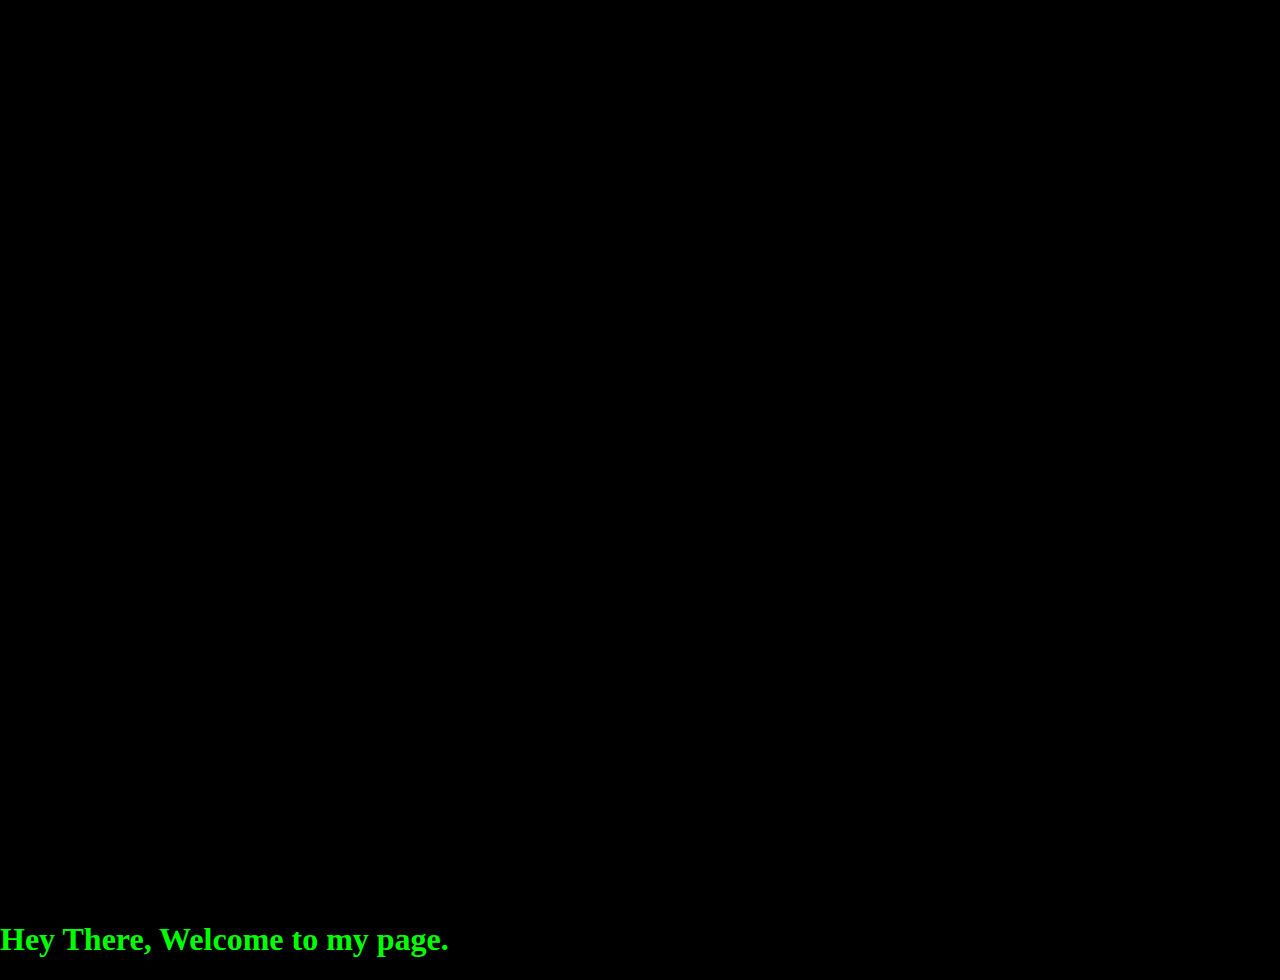
==== index.html @ dc332630 "Update index.html" ====
<!DOCTYPE html>
<html lang="en">
<head>
    <meta charset="UTF-8">
    <meta name="viewport" content="width=device-width, initial-scale=1.0">
    <title>Arjun's Page</title>
    <style>
        body {
            margin: 0;
            overflow: hidden;
            background: black;
            color: #00ff00;
        }

        canvas {
            display: block;
        }
    </style>
</head>
<body>
    <canvas id="matrix"></canvas>
    <script>
        const canvas = document.getElementById('matrix');
        const ctx = canvas.getContext('2d');

        // Set canvas size
        canvas.width = window.innerWidth;
        canvas.height = window.innerHeight;

        // Characters and font settings
        const matrixCharacters = 'ABCDEFGHIJKLMNOPQRSTUVWXYZ123456789@#$%^&*()*&^%';
        const fontSize = 16;
        const columns = canvas.width / fontSize; // Number of columns
        const drops = Array.from({ length: columns }, () => 0); // Tracks the Y position for each column

        // Draw function
        function draw() {
            ctx.fillStyle = 'rgba(0, 0, 0, 0.05)'; // Fading effect
            ctx.fillRect(0, 0, canvas.width, canvas.height);

            ctx.fillStyle = '#00ff00'; // Matrix green
            ctx.font = `${fontSize}px monospace`;

            // Loop through each column
            for (let i = 0; i < drops.length; i++) {
                const text = matrixCharacters.charAt(Math.floor(Math.random() * matrixCharacters.length));
                ctx.fillText(text, i * fontSize, drops[i] * fontSize);

                // Randomly reset drop to the top or let it fall
                if (drops[i] * fontSize > canvas.height && Math.random() > 0.95) {
                    drops[i] = 0;
                }

                drops[i]++;
            }
        }

        setInterval(draw, 50);

        // Adjust canvas size dynamically
        window.addEventListener('resize', () => {
            canvas.width = window.innerWidth;
            canvas.height = window.innerHeight;
            drops.length = Math.ceil(canvas.width / fontSize);
            drops.fill(0);
        });
    </script>
</body>
<body>
    <h1> Hey There, Welcome to my page.</h1>
</body>

</html>
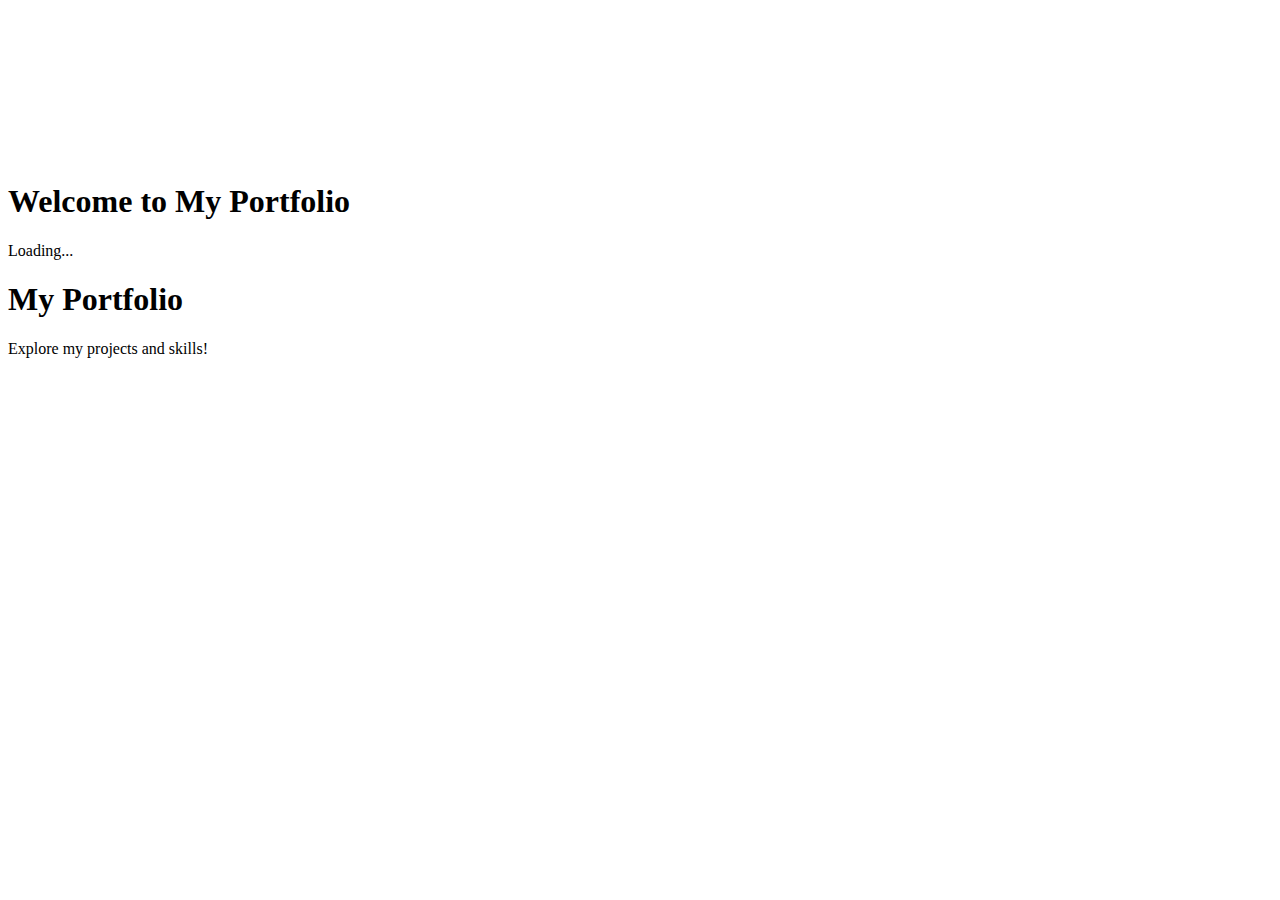
==== commit 9ce1ed22: "Update index.html" ====
--- a/index.html
+++ b/index.html
@@ -1,74 +1,26 @@
-
 <!DOCTYPE html>
 <html lang="en">
 <head>
     <meta charset="UTF-8">
     <meta name="viewport" content="width=device-width, initial-scale=1.0">
-    <title>Arjun's Page</title>
-    <style>
-        body {
-            margin: 0;
-            overflow: hidden;
-            background: black;
-            color: #00ff00;
-        }
-
-        canvas {
-            display: block;
-        }
-    </style>
+    <title>My Portfolio</title>
+    
 </head>
 <body>
-    <canvas id="matrix"></canvas>
-    <script>
-        const canvas = document.getElementById('matrix');
-        const ctx = canvas.getContext('2d');
+    <!-- Matrix Intro Section -->
+    <div id="matrix-intro">
+        <canvas id="matrix"></canvas>
+        <div class="intro-message">
+            <h1>Welcome to My Portfolio</h1>
+            <p>Loading...</p>
+        </div>
+    </div>
 
-        // Set canvas size
-        canvas.width = window.innerWidth;
-        canvas.height = window.innerHeight;
+    <!-- Portfolio Content -->
+    <div id="portfolio-content">
+        <h1>My Portfolio</h1>
+        <p>Explore my projects and skills!</p>
+    </div>
 
-        // Characters and font settings
-        const matrixCharacters = 'ABCDEFGHIJKLMNOPQRSTUVWXYZ123456789@#$%^&*()*&^%';
-        const fontSize = 16;
-        const columns = canvas.width / fontSize; // Number of columns
-        const drops = Array.from({ length: columns }, () => 0); // Tracks the Y position for each column
-
-        // Draw function
-        function draw() {
-            ctx.fillStyle = 'rgba(0, 0, 0, 0.05)'; // Fading effect
-            ctx.fillRect(0, 0, canvas.width, canvas.height);
-
-            ctx.fillStyle = '#00ff00'; // Matrix green
-            ctx.font = `${fontSize}px monospace`;
-
-            // Loop through each column
-            for (let i = 0; i < drops.length; i++) {
-                const text = matrixCharacters.charAt(Math.floor(Math.random() * matrixCharacters.length));
-                ctx.fillText(text, i * fontSize, drops[i] * fontSize);
-
-                // Randomly reset drop to the top or let it fall
-                if (drops[i] * fontSize > canvas.height && Math.random() > 0.95) {
-                    drops[i] = 0;
-                }
-
-                drops[i]++;
-            }
-        }
-
-        setInterval(draw, 50);
-
-        // Adjust canvas size dynamically
-        window.addEventListener('resize', () => {
-            canvas.width = window.innerWidth;
-            canvas.height = window.innerHeight;
-            drops.length = Math.ceil(canvas.width / fontSize);
-            drops.fill(0);
-        });
-    </script>
 </body>
-<body>
-    <h1> Hey There, Welcome to my page.</h1>
-</body>
-
 </html>
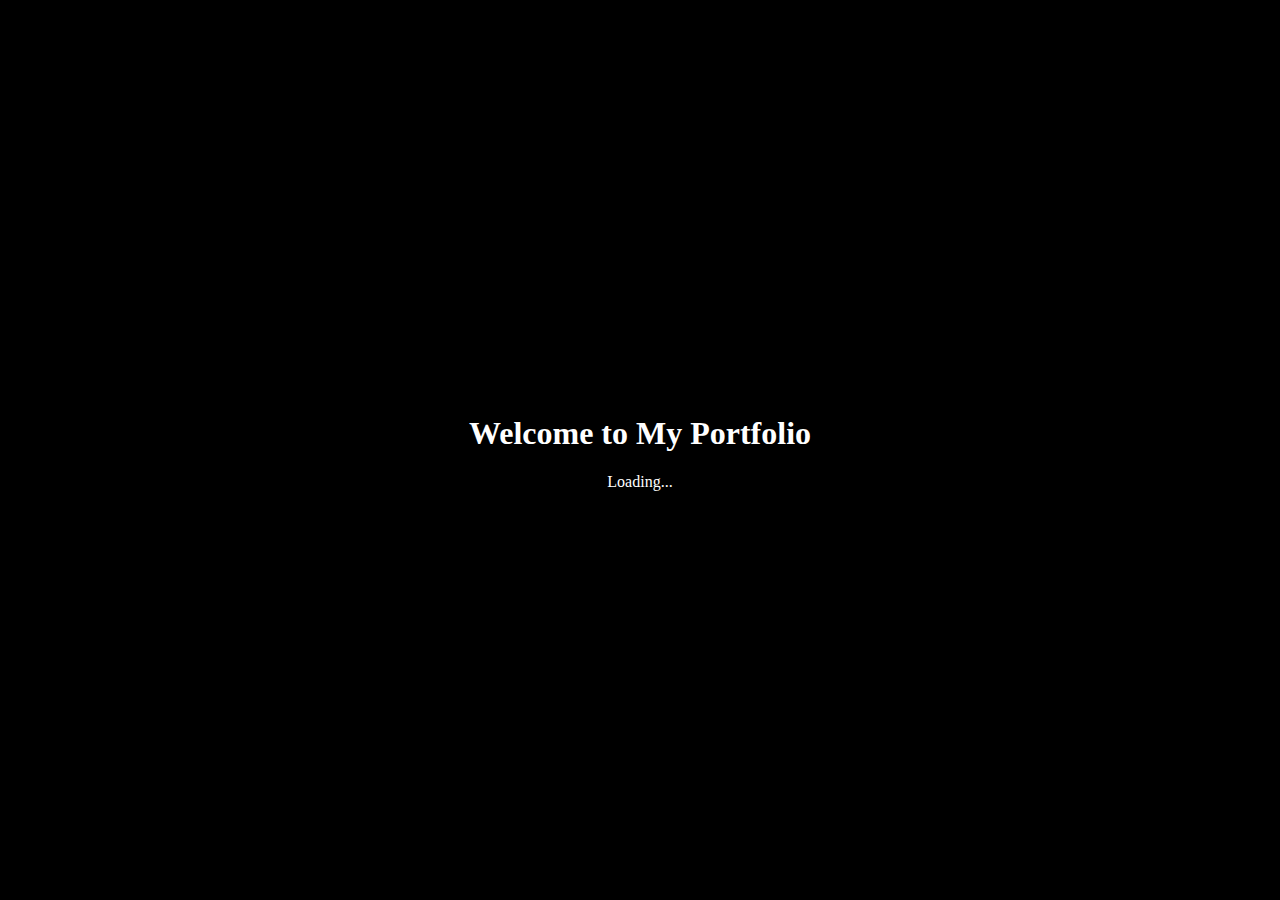
==== commit cba0bc77: "Update index.html" ====
--- a/index.html
+++ b/index.html
@@ -1,5 +1,8 @@
 <!DOCTYPE html>
 <html lang="en">
+<link rel="stylesheet" href="style.css">
+<script src="script.js" defer></script>
+
 <head>
     <meta charset="UTF-8">
     <meta name="viewport" content="width=device-width, initial-scale=1.0">
@@ -22,5 +25,6 @@
         <p>Explore my projects and skills!</p>
     </div>
 
+
 </body>
 </html>
--- a/style.css
+++ b/style.css
@@ -0,0 +1,43 @@
+ <style>
+        /* CSS Styles */
+        body {
+            margin: 0;
+            font-family: Arial, sans-serif;
+            overflow: hidden;
+        }
+
+        #matrix-intro {
+            position: fixed;
+            top: 0;
+            left: 0;
+            width: 100%;
+            height: 100%;
+            background: black;
+            overflow: hidden;
+            z-index: 9999;
+            display: flex;
+            align-items: center;
+            justify-content: center;
+        }
+
+        #matrix {
+            position: absolute;
+            top: 0;
+            left: 0;
+            width: 100%;
+            height: 100%;
+        }
+
+        .intro-message {
+            position: relative;
+            z-index: 2;
+            color: white;
+            text-align: center;
+        }
+
+        #portfolio-content {
+            display: none; /* Hidden until the Matrix effect ends */
+            padding: 20px;
+            text-align: center;
+        }
+    </style>
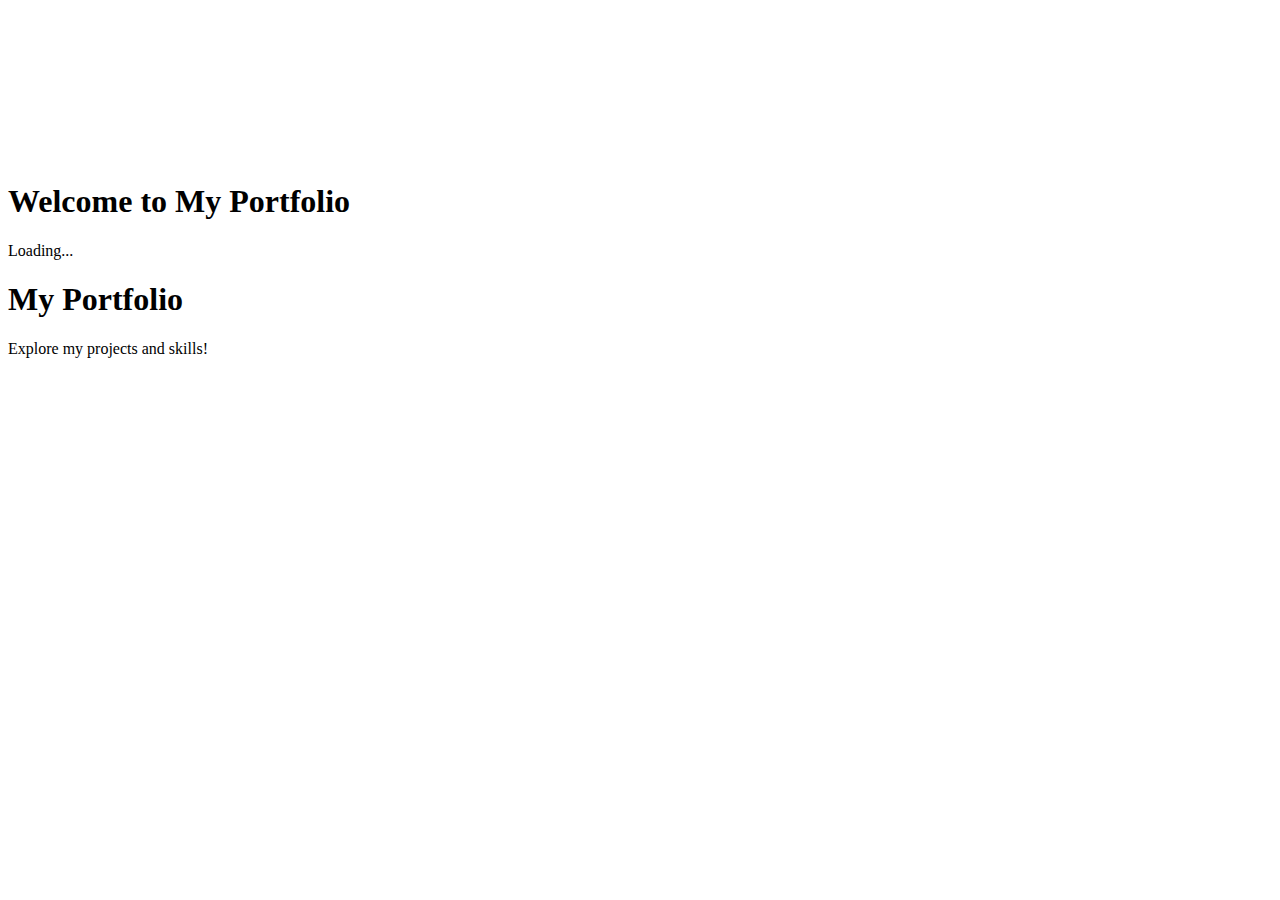
==== commit a2a3114f: "Update index.html" ====
--- a/index.html
+++ b/index.html
@@ -1,13 +1,11 @@
+
 <!DOCTYPE html>
 <html lang="en">
-<link rel="stylesheet" href="style.css">
-<script src="script.js" defer></script>
-
 <head>
     <meta charset="UTF-8">
     <meta name="viewport" content="width=device-width, initial-scale=1.0">
     <title>My Portfolio</title>
-    
+    <link rel="stylesheet" href="styles.css">
 </head>
 <body>
     <!-- Matrix Intro Section -->
@@ -25,6 +23,6 @@
         <p>Explore my projects and skills!</p>
     </div>
 
-
+    <script src="script.js" defer></script>
 </body>
 </html>
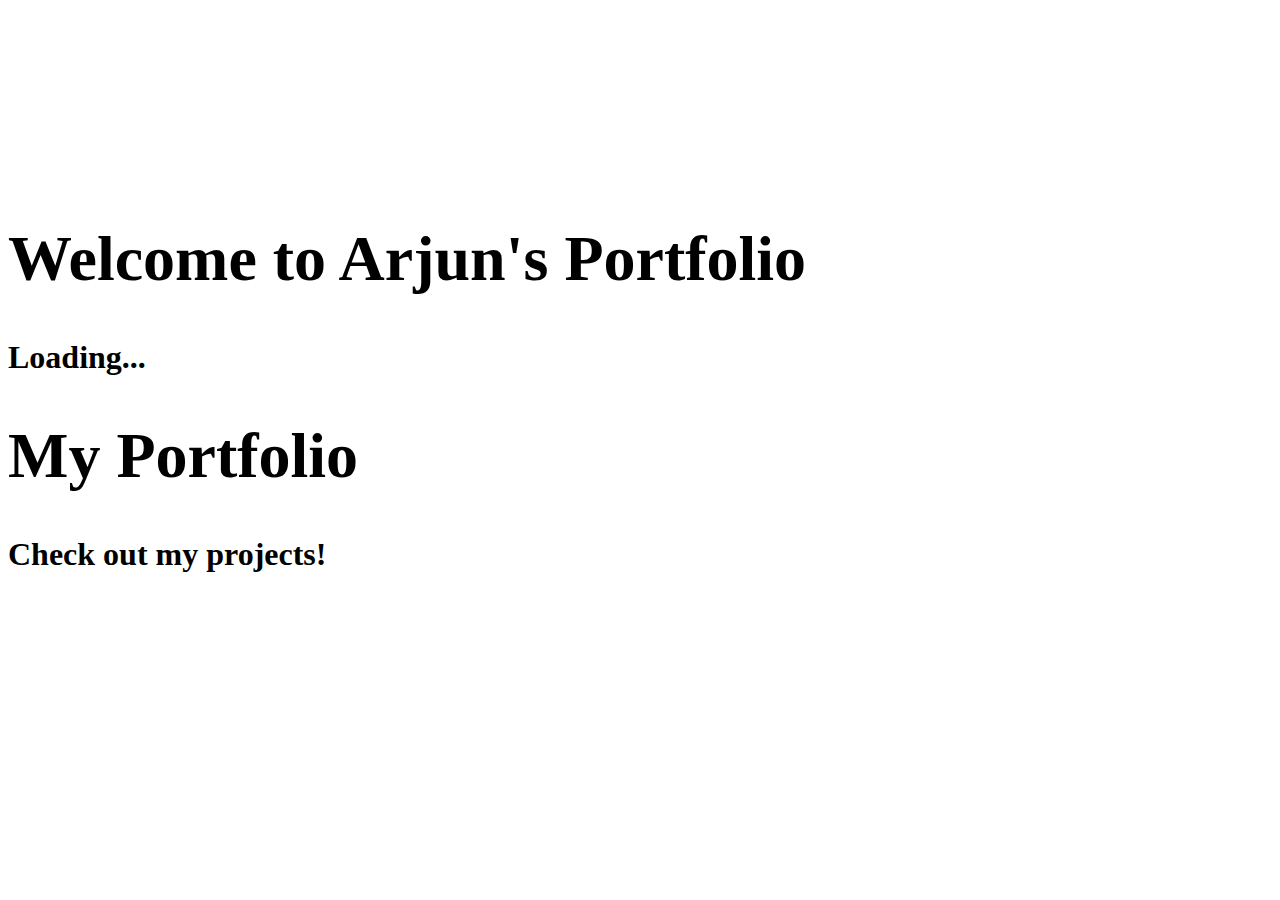
==== commit 6d029ab1: "Update index.html" ====
--- a/index.html
+++ b/index.html
@@ -5,6 +5,7 @@
     <meta charset="UTF-8">
     <meta name="viewport" content="width=device-width, initial-scale=1.0">
     <title>My Portfolio</title>
+    <h1
     <link rel="stylesheet" href="styles.css">
 </head>
 <body>
@@ -12,7 +13,7 @@
     <div id="matrix-intro">
         <canvas id="matrix"></canvas>
         <div class="intro-message">
-            <h1>Welcome to My Portfolio</h1>
+            <h1>Welcome to Arjun's Portfolio</h1>
             <p>Loading...</p>
         </div>
     </div>
@@ -20,7 +21,7 @@
     <!-- Portfolio Content -->
     <div id="portfolio-content">
         <h1>My Portfolio</h1>
-        <p>Explore my projects and skills!</p>
+        <p>Check out my projects!</p>
     </div>
 
     <script src="script.js" defer></script>
--- a/styles.css
+++ b/styles.css
@@ -0,0 +1,43 @@
+ <style>
+        /* CSS Styles */
+        body {
+            margin: 0;
+            font-family: Arial, sans-serif;
+            overflow: hidden;
+        }
+
+        #matrix-intro {
+            position: fixed;
+            top: 0;
+            left: 0;
+            width: 100%;
+            height: 100%;
+            background: black;
+            overflow: hidden;
+            z-index: 9999;
+            display: flex;
+            align-items: center;
+            justify-content: center;
+        }
+
+        #matrix {
+            position: absolute;
+            top: 0;
+            left: 0;
+            width: 100%;
+            height: 100%;
+        }
+
+        .intro-message {
+            position: relative;
+            z-index: 2;
+            color: white;
+            text-align: center;
+        }
+
+        #portfolio-content {
+            display: none; /* Hidden until the Matrix effect ends */
+            padding: 20px;
+            text-align: center;
+        }
+    </style>
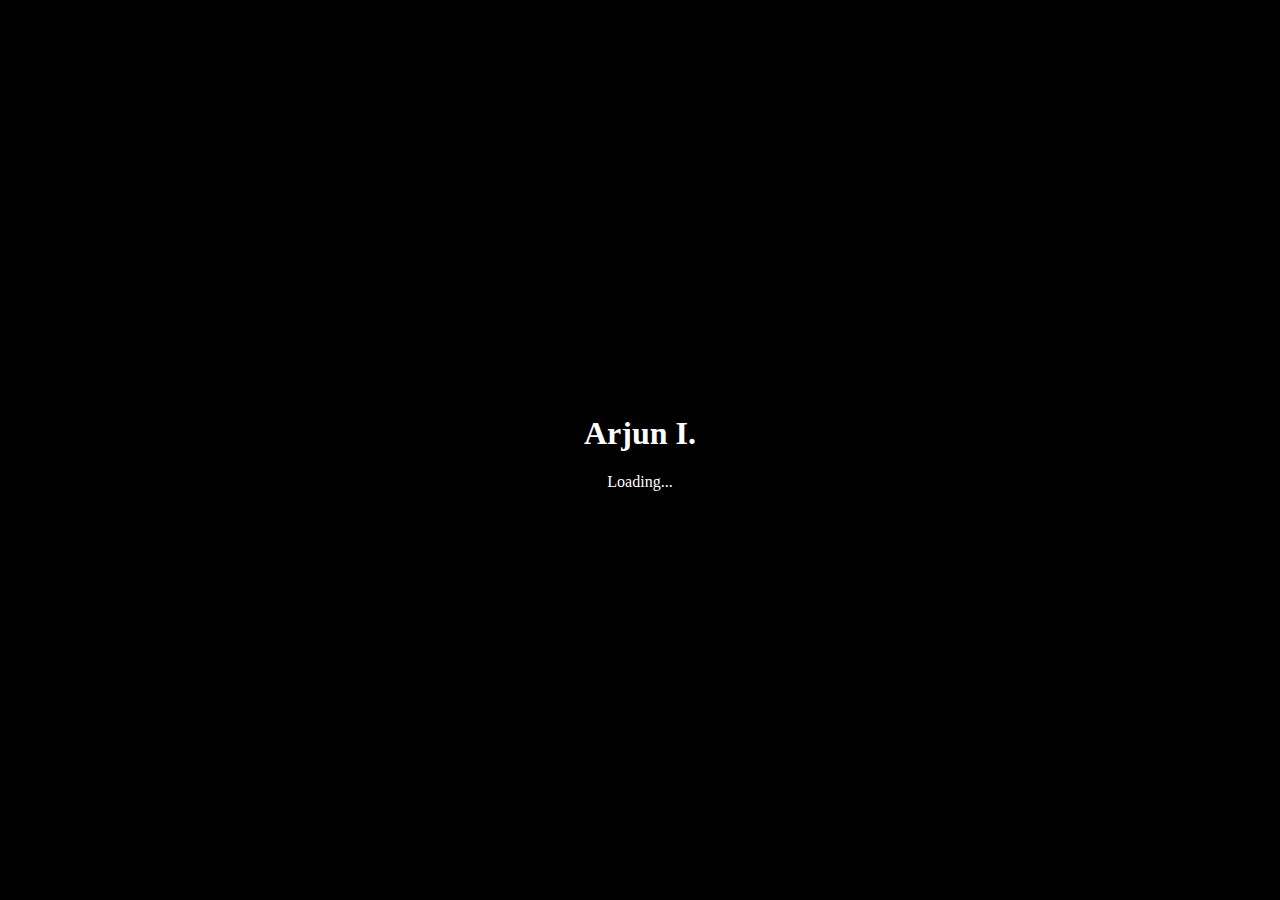
==== commit df26bf7d: "Update index.html" ====
--- a/index.html
+++ b/index.html
@@ -1,29 +1,38 @@
-
 <!DOCTYPE html>
 <html lang="en">
 <head>
     <meta charset="UTF-8">
     <meta name="viewport" content="width=device-width, initial-scale=1.0">
-    <title>My Portfolio</title>
-    <h1
+    <title>Arjun I's Portfolio</title>
     <link rel="stylesheet" href="styles.css">
 </head>
 <body>
-    <!-- Matrix Intro Section -->
+    <!-- Matrix Loading Screen -->
     <div id="matrix-intro">
         <canvas id="matrix"></canvas>
         <div class="intro-message">
-            <h1>Welcome to Arjun's Portfolio</h1>
+            <h1>Arjun I.</h1>
             <p>Loading...</p>
         </div>
     </div>
 
-    <!-- Portfolio Content -->
+    <!-- Main Content (Hidden until loaded) -->
     <div id="portfolio-content">
-        <h1>My Portfolio</h1>
-        <p>Check out my projects!</p>
+        <header>
+            <h1>About Me</h1>
+            <nav>
+                <ul>
+                    <li><a href="programming.html">Programming</a></li>
+                    <li><a href="engineering.html">Engineering</a></li>
+                    <li><a href="art-music.html">Art/Music</a></li>
+                </ul>
+            </nav>
+        </header>
+        <p>Welcome to my portfolio. Explore my work across different fields.</p>
     </div>
 
+    <!-- External JavaScript -->
     <script src="script.js" defer></script>
 </body>
 </html>
+
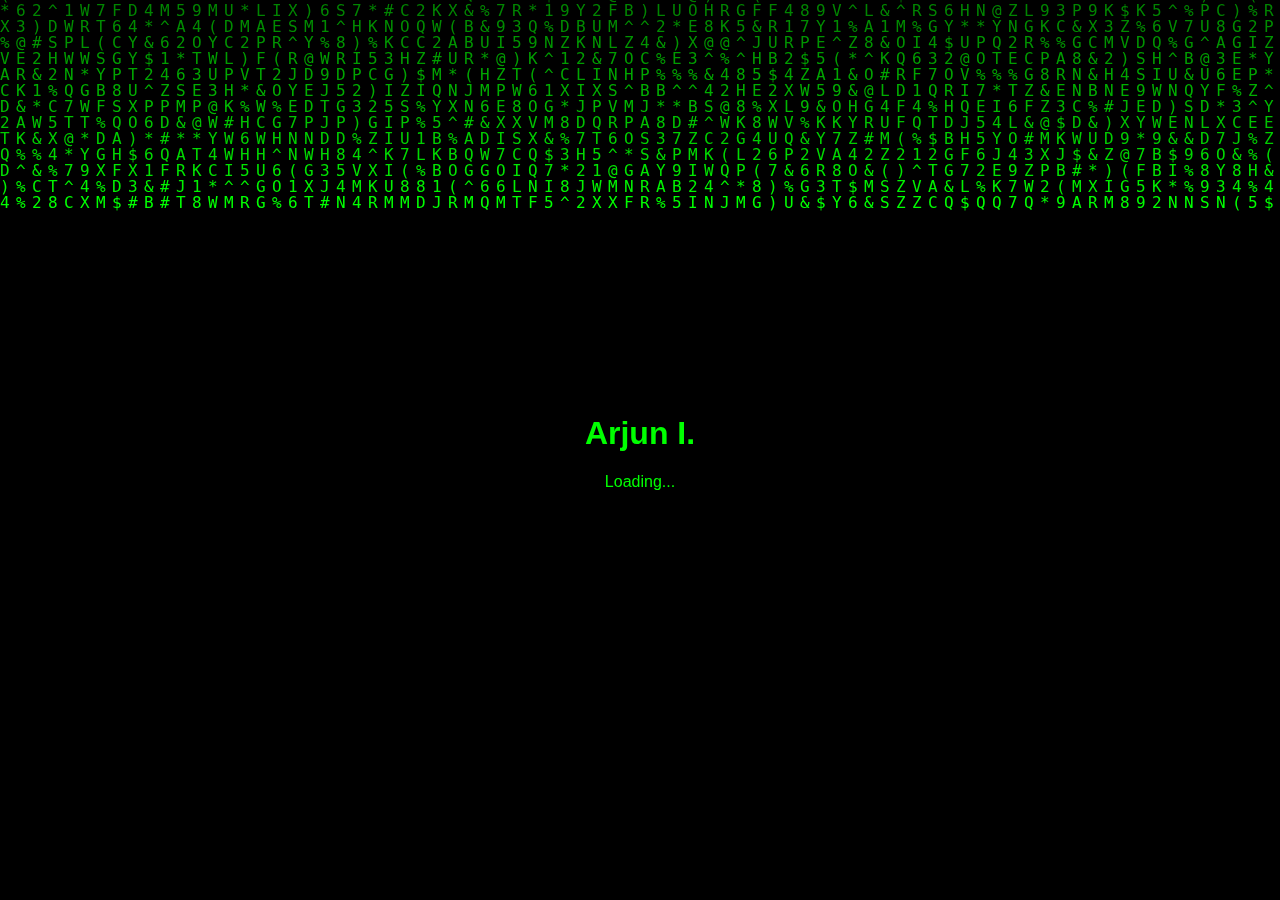
==== commit 44f8a378: "Update index.html" ====
--- a/index.html
+++ b/index.html
@@ -28,7 +28,17 @@
                 </ul>
             </nav>
         </header>
-        <p>Welcome to my portfolio. Explore my work across different fields.</p>
+          <!-- Introduction Section -->
+        <section id="introduction">
+            <h2>Welcome to My Portfolio</h2>
+            <p>Hi, Arjun I an current highschool studentat Lambert High School</p>
+            <p>
+                I plan to major in electrical engineering in the future and have interests in programming, engineering, fencing, volleyball, art and music 
+            </p>
+            <p>
+                Explore my work through the links above and feel free to reach out if you'd like to collaborate!
+            </p>
+        </section>
     </div>
 
     <!-- External JavaScript -->
--- a/styles.css
+++ b/styles.css
@@ -1,43 +1,70 @@
- <style>
-        /* CSS Styles */
-        body {
-            margin: 0;
-            font-family: Arial, sans-serif;
-            overflow: hidden;
-        }
+/* General Page Styling */
+body {
+    margin: 0;
+    font-family: Arial, sans-serif;
+    background-color: black;
+    color: white;
+}
 
-        #matrix-intro {
-            position: fixed;
-            top: 0;
-            left: 0;
-            width: 100%;
-            height: 100%;
-            background: black;
-            overflow: hidden;
-            z-index: 9999;
-            display: flex;
-            align-items: center;
-            justify-content: center;
-        }
+/* Matrix Loading Screen */
+#matrix-intro {
+    position: fixed;
+    top: 0;
+    left: 0;
+    width: 100%;
+    height: 100%;
+    background: black;
+    overflow: hidden;
+    z-index: 9999;
+    display: flex;
+    align-items: center;
+    justify-content: center;
+}
 
-        #matrix {
-            position: absolute;
-            top: 0;
-            left: 0;
-            width: 100%;
-            height: 100%;
-        }
+#matrix {
+    position: absolute;
+    top: 0;
+    left: 0;
+    width: 100%;
+    height: 100%;
+}
 
-        .intro-message {
-            position: relative;
-            z-index: 2;
-            color: white;
-            text-align: center;
-        }
+.intro-message {
+    position: relative;
+    z-index: 2;
+    color: #00ff00;
+    text-align: center;
+}
 
-        #portfolio-content {
-            display: none; /* Hidden until the Matrix effect ends */
-            padding: 20px;
-            text-align: center;
-        }
-    </style>
+/* Portfolio Content (Hidden initially) */
+#portfolio-content {
+    display: none;
+    padding: 20px;
+    text-align: center;
+}
+
+/* Header and Navigation Styling */
+header {
+    display: flex;
+    justify-content: space-between;
+    padding: 20px;
+    border-bottom: 2px solid #00ff00;
+}
+
+nav ul {
+    list-style: none;
+    display: flex;
+    gap: 20px;
+}
+
+nav a {
+    text-decoration: none;
+    color: #00ff00;
+    font-weight: bold;
+}
+
+nav a:hover {
+    color: white;
+}
+
+
